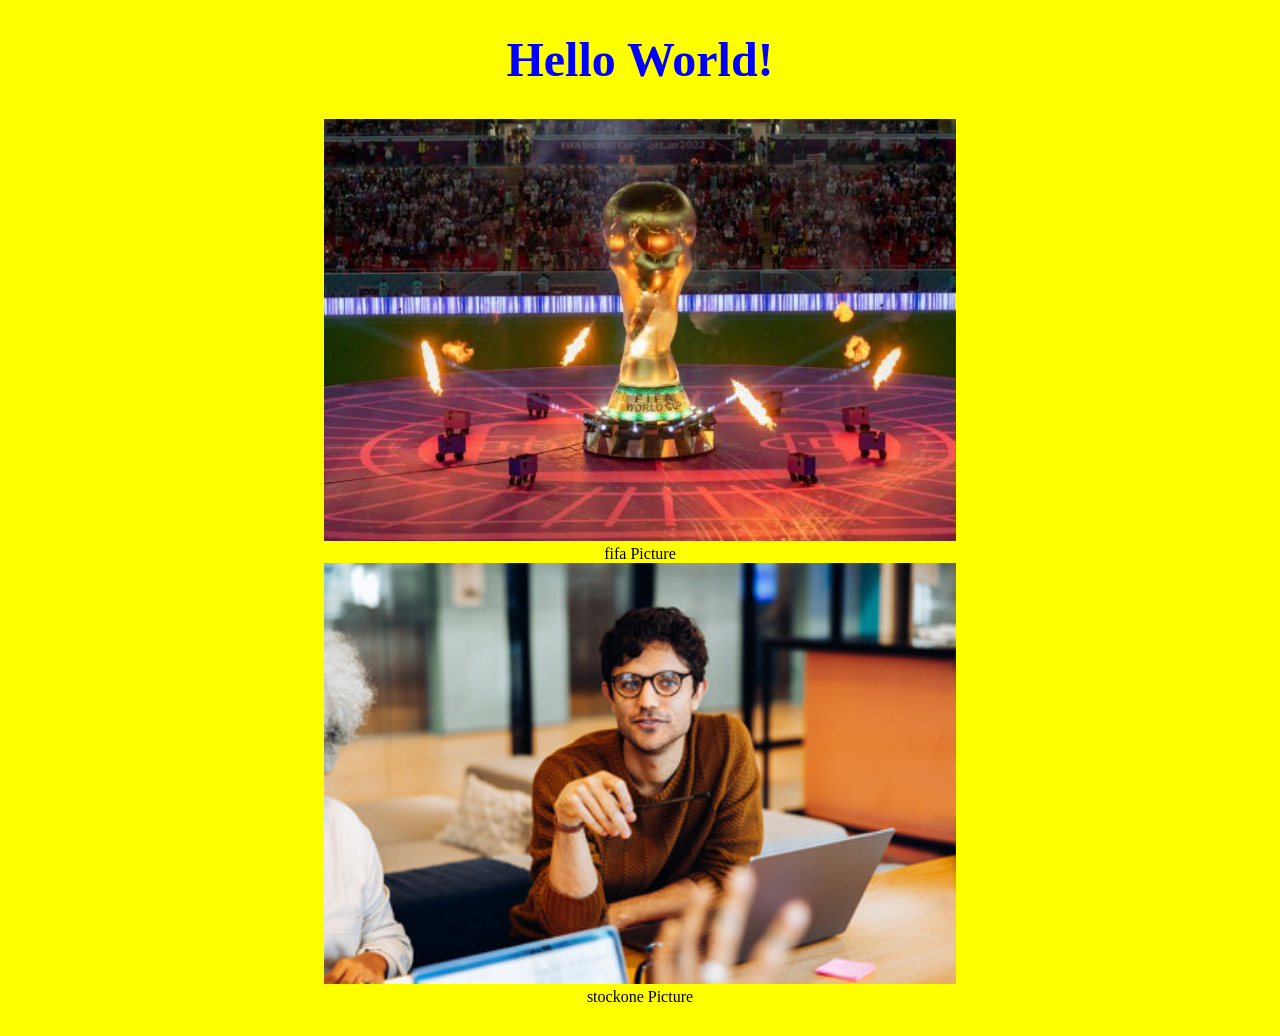
==== index.html @ 37e0692f "Rename exercise1.html to index.html" ====
<!DOCTYPE html>
<html>
<head>
    <title>tsukishimayuji</title>
</head>
<body style="background-color: yellow;">
    <h1 style="color:blue; text-align: center; font-size: 300%;"><b>Hello World!</b></h1>
    <figure style="text-align: center; margin: 30px 0;">
        <img src="images/fifa.jpeg" width="50%" alt="fifa image">
        <figcaption>fifa Picture</figcaption>
        <img src="images/stockone.jpg" width="50%" alt="stockone image">
        <figcaption>stockone Picture</figcaption>
    </figure>
</body>
</html>
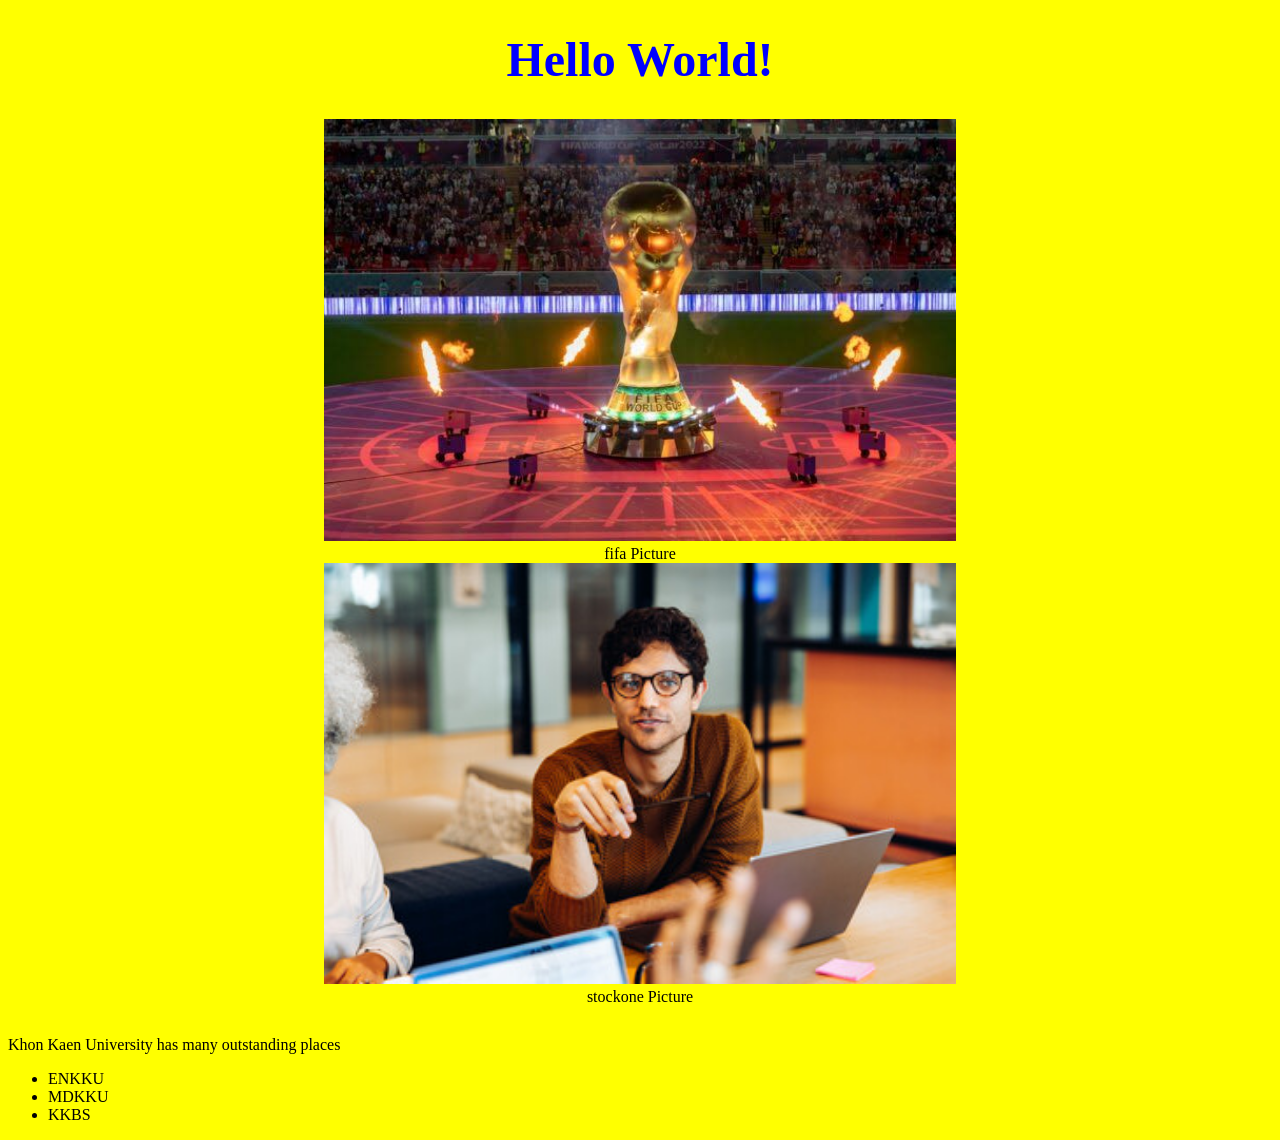
==== commit 6a58ffb4: "Update index.html" ====
--- a/index.html
+++ b/index.html
@@ -11,5 +11,11 @@
         <img src="images/stockone.jpg" width="50%" alt="stockone image">
         <figcaption>stockone Picture</figcaption>
     </figure>
+    <p id="heading">Khon Kaen University has many outstanding places</p>
+    <ul>
+        <li class="popular">ENKKU</li>
+        <li>MDKKU</li>
+        <li class="popular">KKBS</li>
+    </ul>
 </body>
 </html>
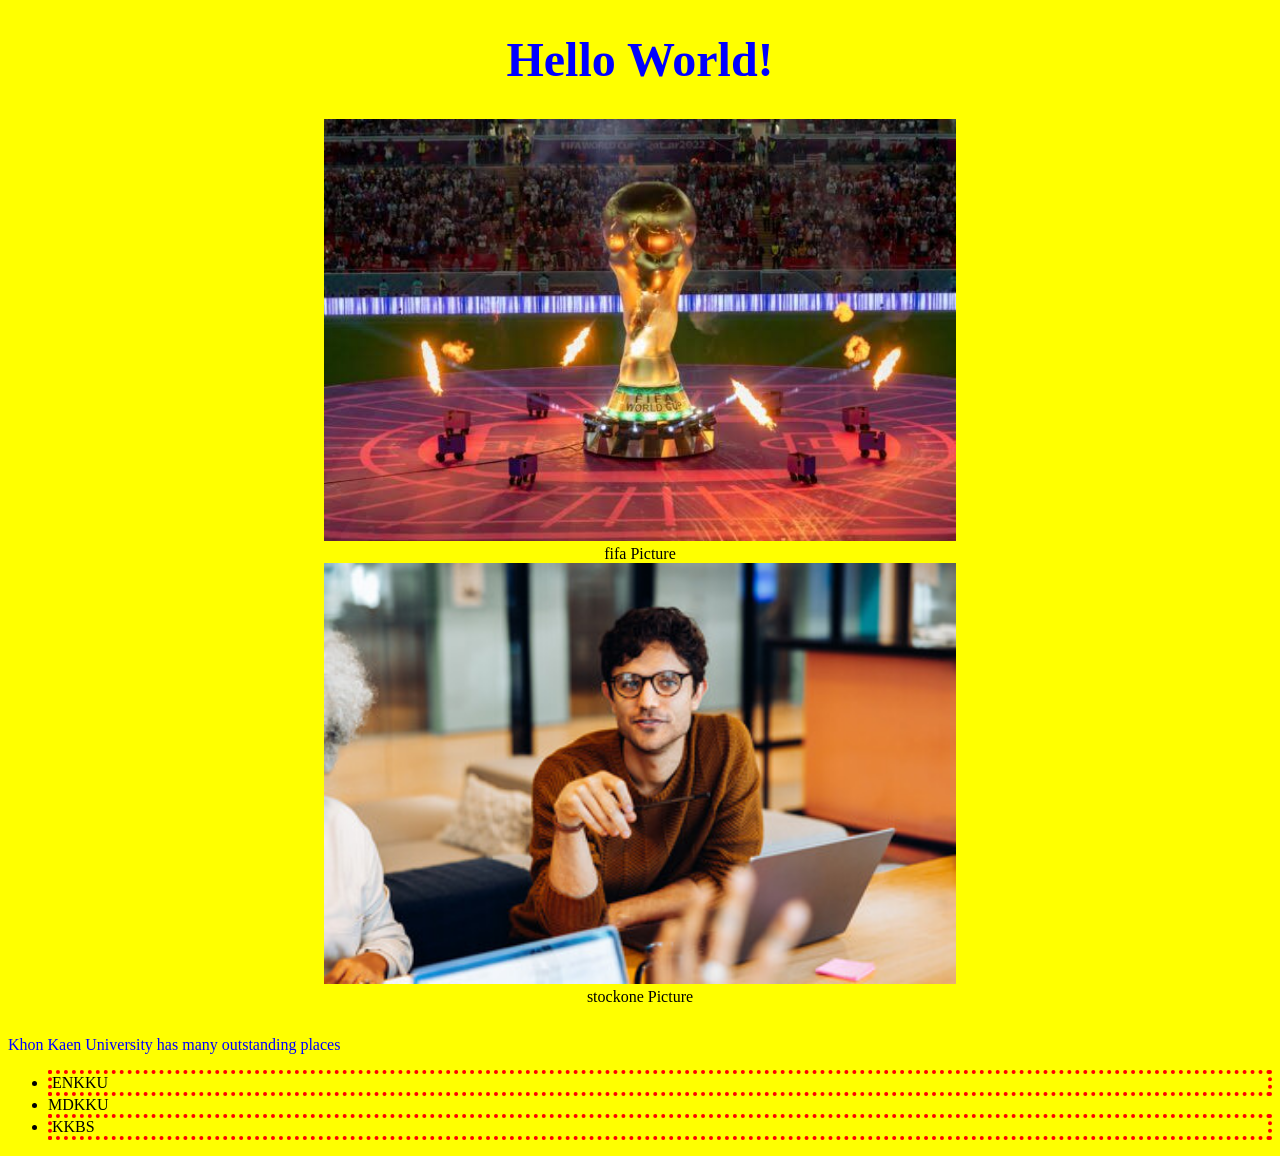
==== commit b9c5292a: "Update index.html" ====
--- a/index.html
+++ b/index.html
@@ -2,6 +2,15 @@
 <html>
 <head>
     <title>tsukishimayuji</title>
+<style>
+#heading {
+    color: blue;
+}
+
+.popular {
+    border: 4px dotted red;
+}
+</style>
 </head>
 <body style="background-color: yellow;">
     <h1 style="color:blue; text-align: center; font-size: 300%;"><b>Hello World!</b></h1>
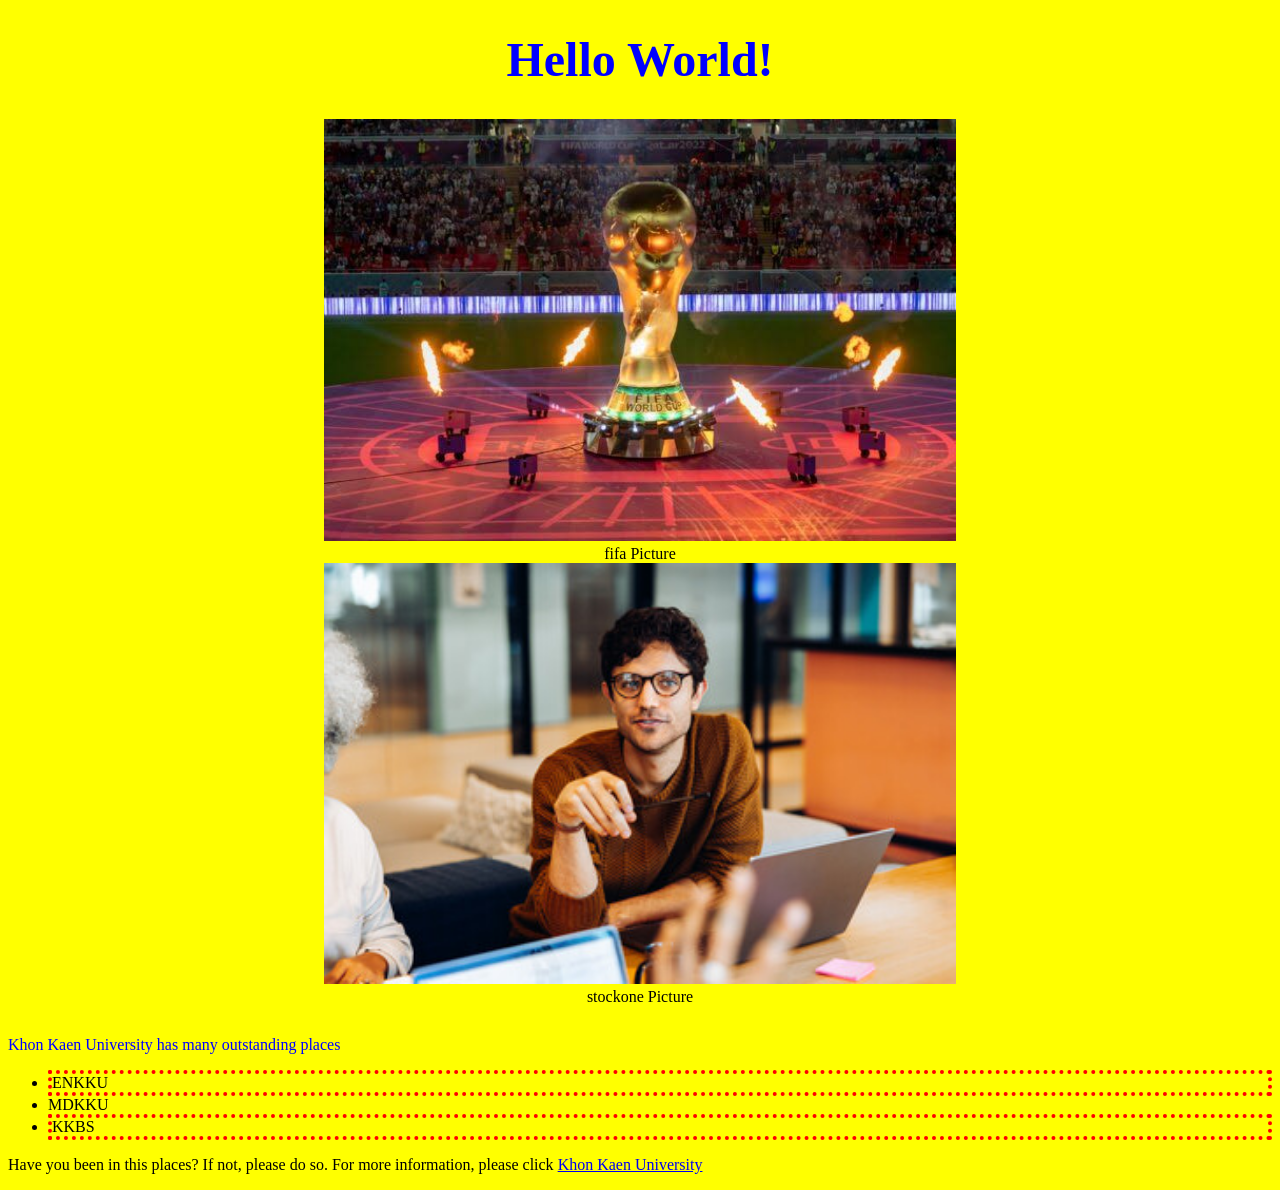
==== commit 319f57f5: "Update index.html" ====
--- a/index.html
+++ b/index.html
@@ -26,5 +26,6 @@
         <li>MDKKU</li>
         <li class="popular">KKBS</li>
     </ul>
+    <p>Have you been in this places? If not, please do so. For more information, please click <a href="https://www.kku.ac.th/en/">Khon Kaen University</a></p>
 </body>
 </html>
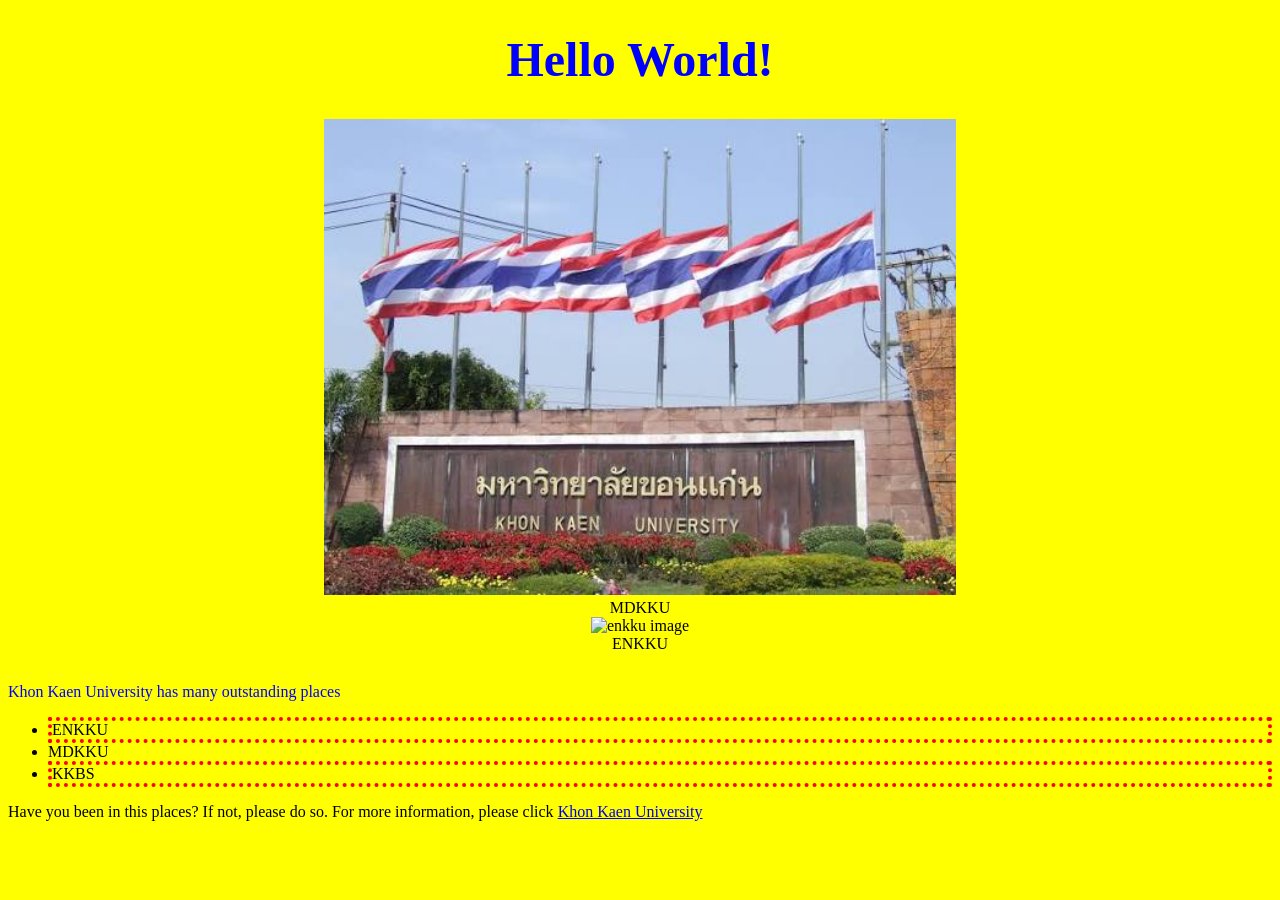
==== commit 988fe4bc: "Update index.html" ====
--- a/index.html
+++ b/index.html
@@ -15,10 +15,10 @@
 <body style="background-color: yellow;">
     <h1 style="color:blue; text-align: center; font-size: 300%;"><b>Hello World!</b></h1>
     <figure style="text-align: center; margin: 30px 0;">
-        <img src="images/fifa.jpeg" width="50%" alt="fifa image">
-        <figcaption>fifa Picture</figcaption>
-        <img src="images/stockone.jpg" width="50%" alt="stockone image">
-        <figcaption>stockone Picture</figcaption>
+        <img src="images/kkuone.jpeg" width="50%" alt="mdkku image">
+        <figcaption>MDKKU</figcaption>
+        <img src="images/kkutwo.jpg" width="50%" alt="enkku image">
+        <figcaption>ENKKU</figcaption>
     </figure>
     <p id="heading">Khon Kaen University has many outstanding places</p>
     <ul>
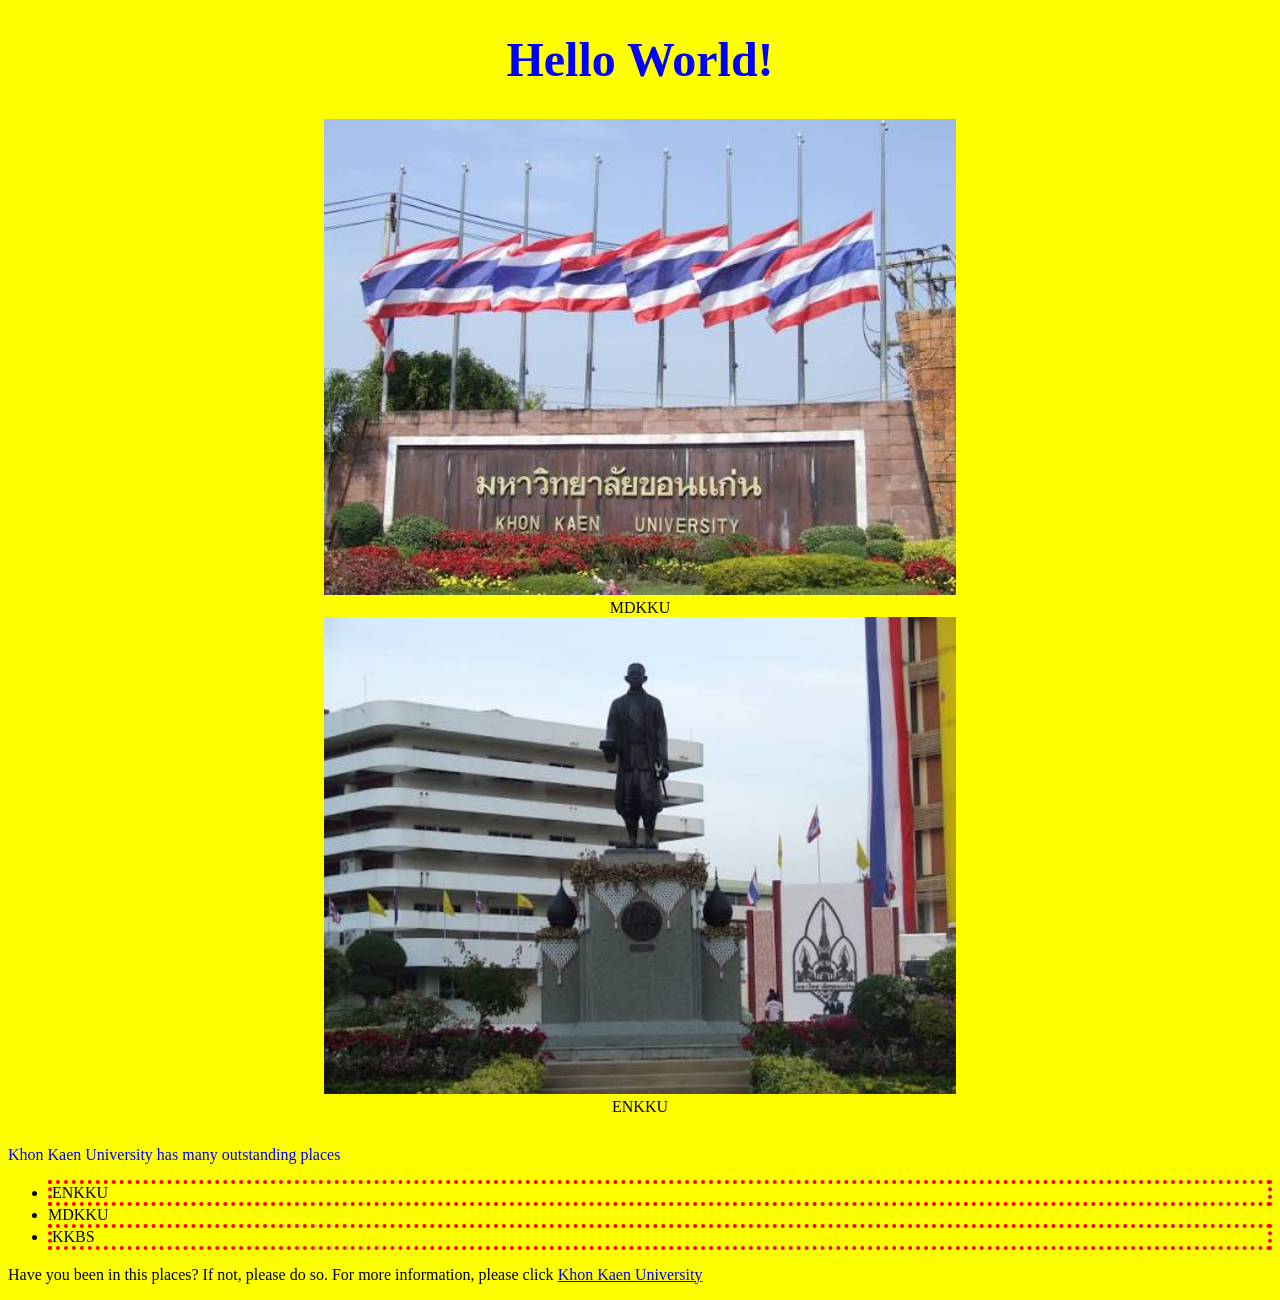
==== commit 92e7e618: "Update index.html" ====
--- a/index.html
+++ b/index.html
@@ -17,7 +17,7 @@
     <figure style="text-align: center; margin: 30px 0;">
         <img src="images/kkuone.jpeg" width="50%" alt="mdkku image">
         <figcaption>MDKKU</figcaption>
-        <img src="images/kkutwo.jpg" width="50%" alt="enkku image">
+        <img src="images/kkutwo.jpeg" width="50%" alt="enkku image">
         <figcaption>ENKKU</figcaption>
     </figure>
     <p id="heading">Khon Kaen University has many outstanding places</p>
